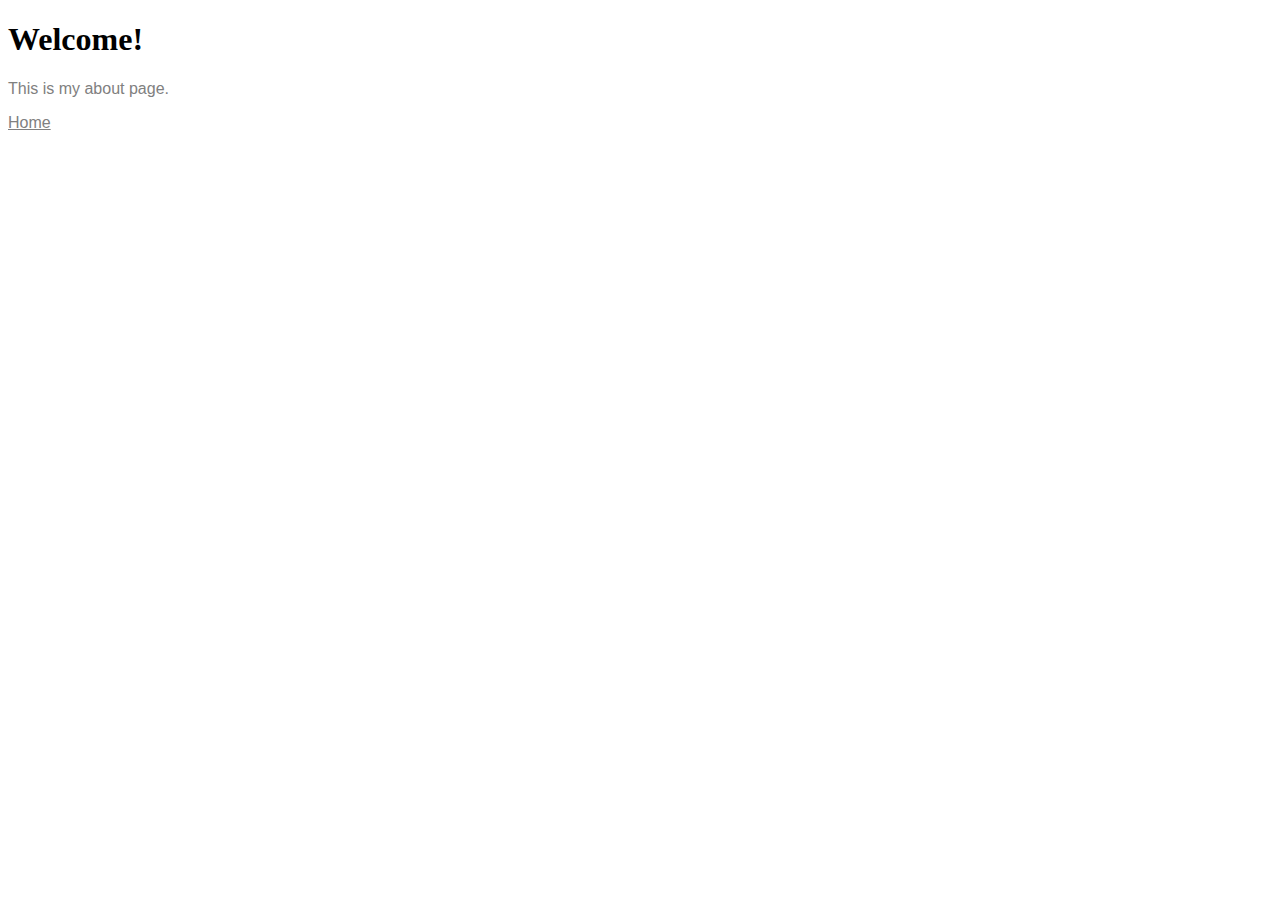
==== about.html @ 9cc2d157 "First version commit" ====
<!DOCTYPE html>
<html lang="en">
<head>
    <meta charset="UTF-8">
    <meta name="viewport" content="width=device-width, initial-scale=1.0">
    <title>About</title>
    <link rel="stylesheet" href="style.css">
</head>
<body>
    <h1>Welcome!</h1>
    <p class="greyletter">This is my about page.</p>
    <a href="index.html" class="about">Home</a>
</body>
</html>
---- style.css ----
h1{
  color: black;
}

.about{
  color: grey;
  font-family: 'Open Sans', sans-serif;
}

.greyletter{
  color: grey;
  font-family: 'Open Sans', sans-serif;
}


.container{
  width: 600px;
  margin-left: auto;
  margin-right: auto;
  font-family: 'Open Sans', sans-serif;
  position: relative;
}

.newsletter{
  color: grey;
  border: thin solid #cfcfcf;
  padding: 10px;
  border-radius: 3px;
  position: relative;
}

.newsletter button{
  background-color: #3cb878;
  border: none;
  color: white;
  display: block;
  width: 100%;
  height: 30px;
}

.newsletter input#email{
  display: block;
  width: 100%;
  height: 30px;
  margin-bottom: 4px;
  border-radius: 3px;
  border: thin solid #cfcfcf;
  box-sizing: border-box;
}

.newsletter h3{
  margin-top: 0;
}

.newsletter input#terms{
  margin-bottom: 20px;
  margin-top: 20px;
  position: relative;
  top: 1px;
}

.newsletter #closex{ 
  position: absolute;
  top: 0;
  right: 7px;
}

.questionmark{
  font-weight: bold;
  text-align: center;
  font-size: 35px;
  color: white;
  width: 50px;
  height: 50px;
  border: thin solid lightgrey;
  background-color: #3cb878;
  border-radius: 50%;
  bottom: 10px;
  right: 10px;
  position: fixed;
  box-shadow: 0px 0px 7px 1px grey;
 }

.card{
  background: #3cb878;
  width: 180px; 
  text-align: center;
  color: white;
  padding: 20px 0;
  box-shadow: 0px 0px 7px 3px grey;
}

.card h3{
  margin: 0;
  margin-top: 10px;
}

#card-holder{
  margin-bottom: 20px;
  display: flex;
  justify-content: space-between;
  align-items: center;
  margin-top: 20px;
}
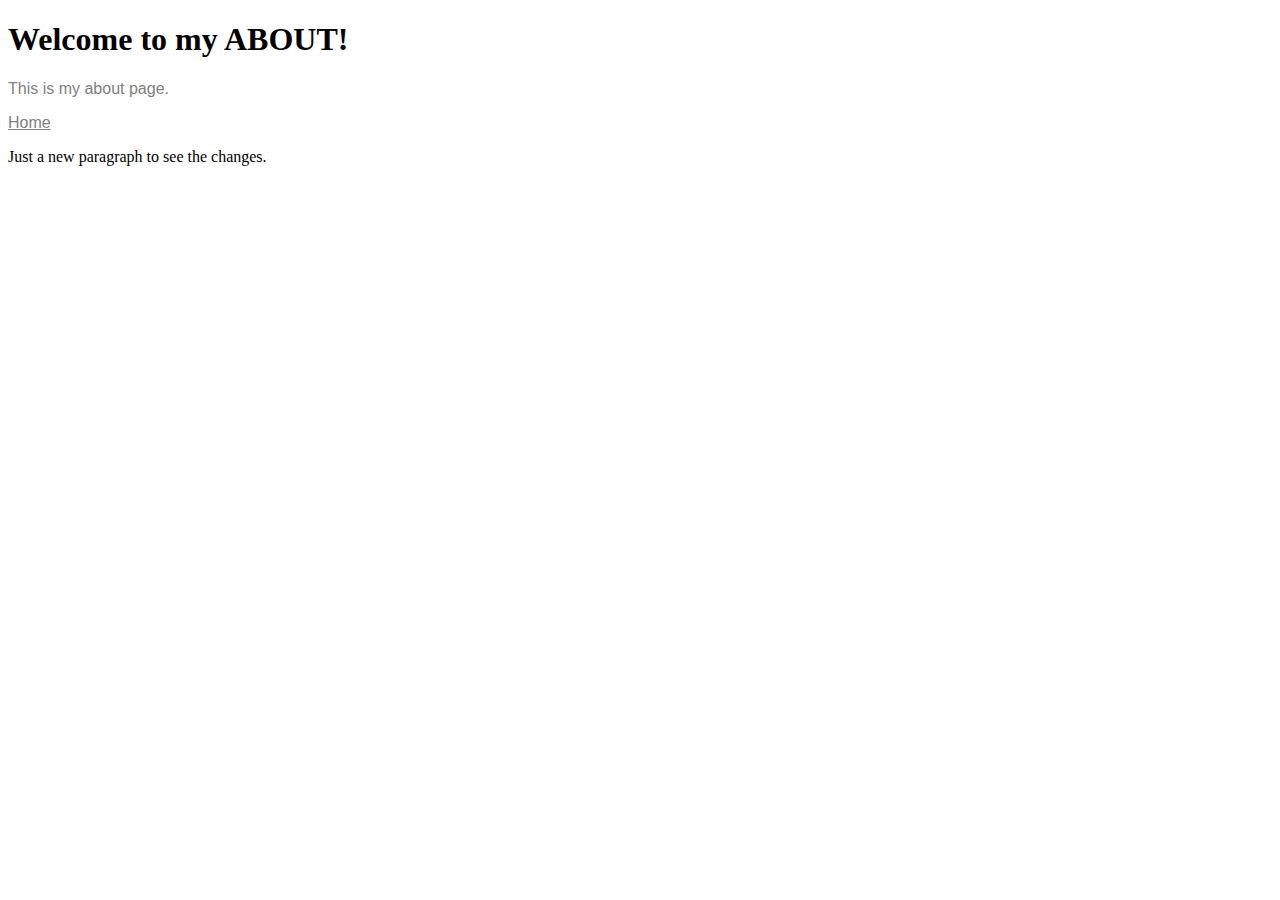
==== commit fcc79375: "Updated about.html" ====
--- a/about.html
+++ b/about.html
@@ -7,8 +7,9 @@
     <link rel="stylesheet" href="style.css">
 </head>
 <body>
-    <h1>Welcome!</h1>
+    <h1>Welcome to my ABOUT!</h1>
     <p class="greyletter">This is my about page.</p>
     <a href="index.html" class="about">Home</a>
+    <p>Just a new paragraph to see the changes.</p>
 </body>
 </html>